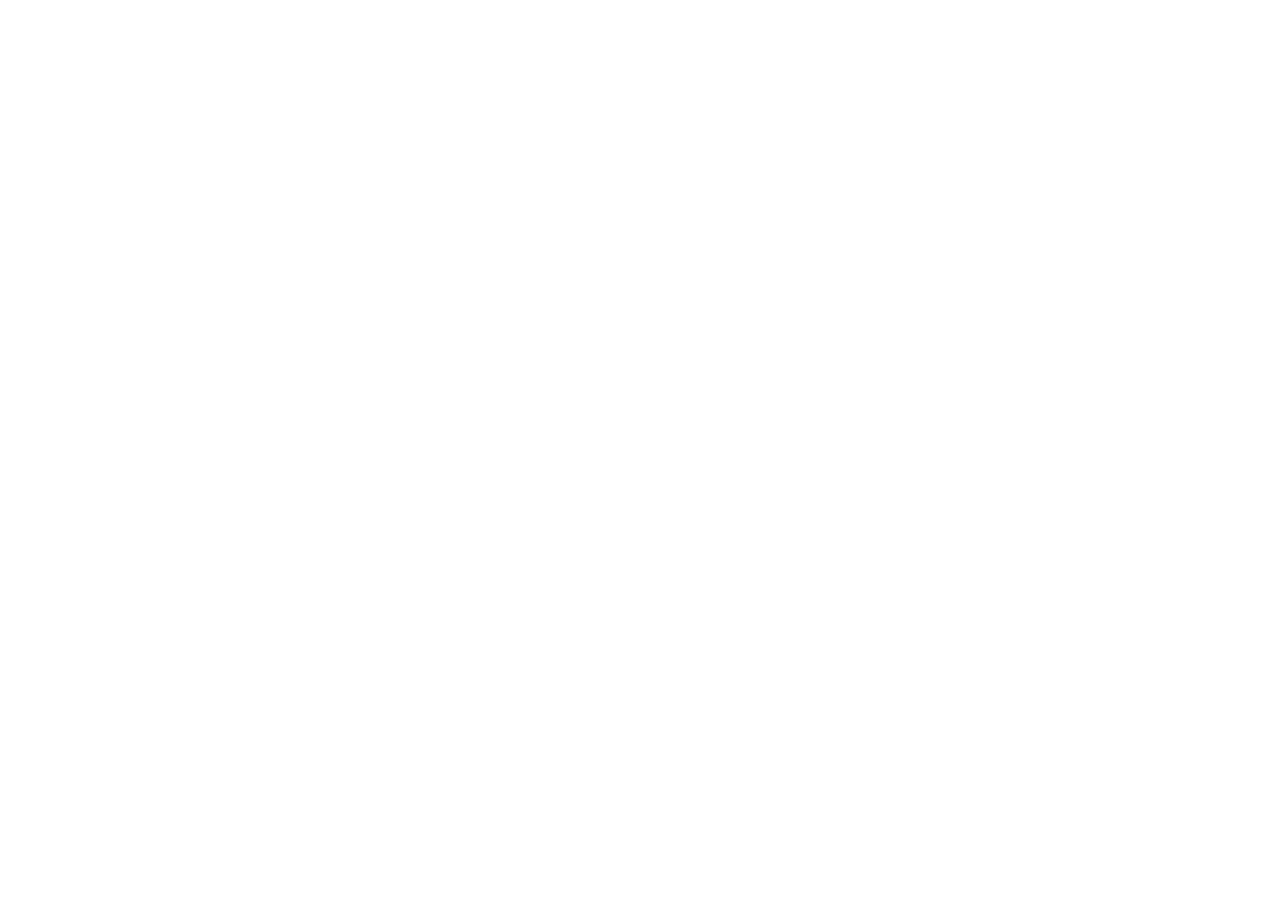
==== cart.html @ f615d3a9 "cart 1st" ====
<!DOCTYPE html>
<html lang="en">
  <head>
    <meta charset="UTF-8" />
    <meta name="viewport" content="width=device-width, initial-scale=1.0" />
    <title>Cart</title>
  </head>
  <body>
    <section id="cartlist"></section>
    <template>
      <h2></h2>
      <h3></h3>
    </template>
  </body>
  <script>
    "use strict";

    window.addEventListener("DOMContentLoaded", init);
    let currentOrder = localStorage.getItem("order");
    let cartlist = document.querySelector("#cartlist");

    function init() {
      let order = JSON.parse(currentOrder);
      console.log(order);
      const skabelon = document.querySelector("template");

      order.forEach((order) => {
        const klon = skabelon.cloneNode(true).content;
        klon.querySelector("h2").textContent = order.name;
        klon.querySelector("h3").textContent = order.amount;
        // klon.querySelector("h2").textContent = order.amount;

        // klon.querySelector(".remove").addEventListener("click", () => {
        //   removeBeer(orderParse, order);
        // });
        cartlist.appendChild(klon);
      });
    }
  </script>
</html>
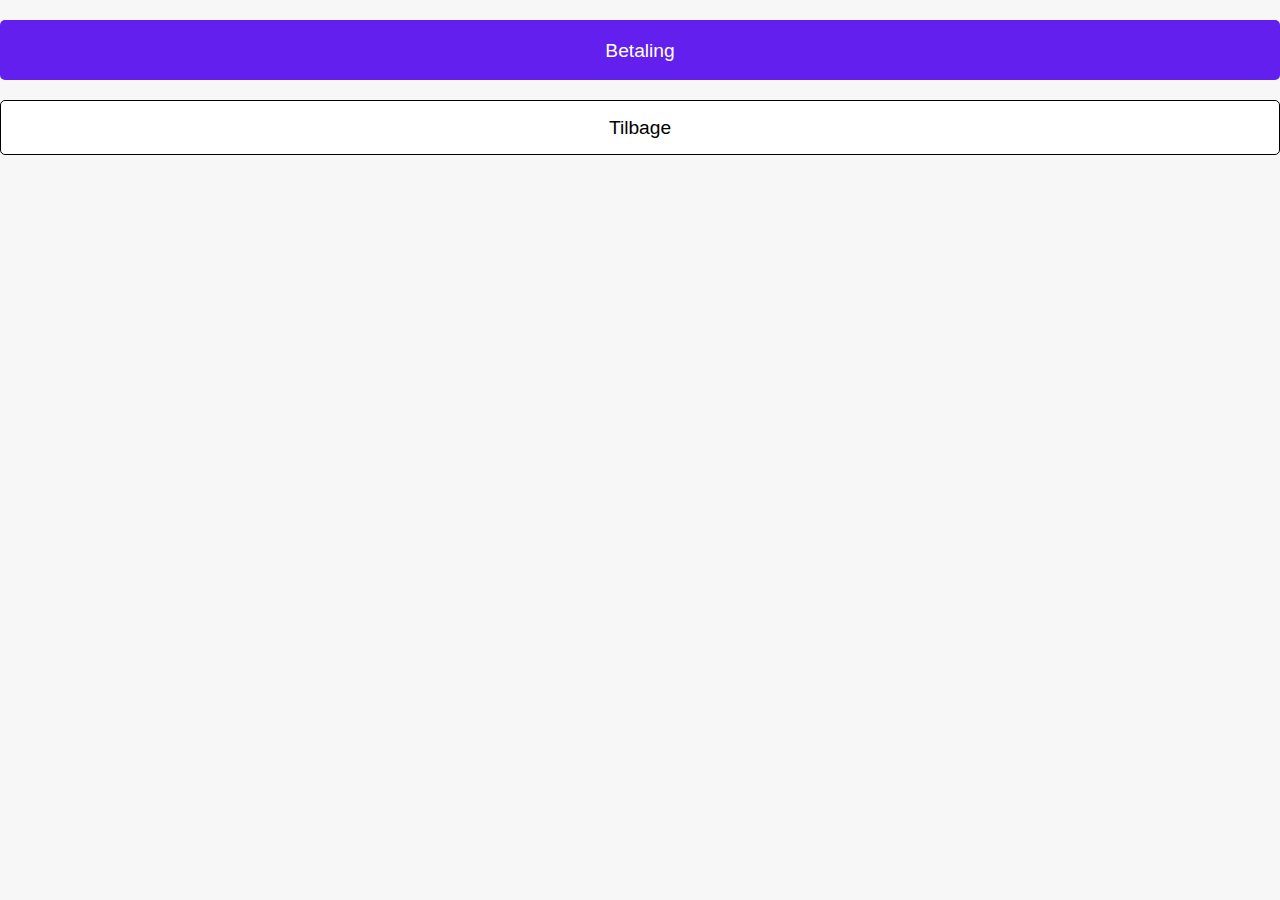
==== commit 5adcc987: "add to cart" ====
--- a/cart.html
+++ b/cart.html
@@ -4,6 +4,7 @@
     <meta charset="UTF-8" />
     <meta name="viewport" content="width=device-width, initial-scale=1.0" />
     <title>Cart</title>
+    <link rel="stylesheet" href="style.css" />
   </head>
   <body>
     <section id="cartlist"></section>
@@ -11,6 +12,10 @@
       <h2></h2>
       <h3></h3>
     </template>
+    <button class="proceed">Betaling</button>
+    <a href="index.html">
+      <button class="continue">Tilbage</button>
+    </a>
   </body>
   <script>
     "use strict";
@@ -20,6 +25,9 @@
     let cartlist = document.querySelector("#cartlist");
 
     function init() {
+      document.querySelector(".proceed").addEventListener("click", () => {
+        window.location.replace("checkout.html");
+      });
       let order = JSON.parse(currentOrder);
       console.log(order);
       const skabelon = document.querySelector("template");
--- a/style.css
+++ b/style.css
@@ -0,0 +1,210 @@
+* {
+  margin: 0 0 0 0;
+  box-sizing: border-box;
+}
+
+h1 {
+  text-align: center;
+}
+
+body {
+  background-color: #f7f7f7;
+}
+
+img {
+  width: 100%;
+}
+main {
+  position: absolute;
+}
+.splash-img {
+  position: absolute;
+  width: 100%;
+  height: 100vh;
+  object-fit: cover;
+  filter: grayscale(1);
+  background-repeat: no-repeat;
+  background-size: cover;
+  background-position: center;
+
+  background-image: url("img/scala_splashv2-100.jpg");
+}
+
+.drink-images {
+  width: 150px;
+  height: 150px;
+}
+
+/* .valgt {
+  text-decoration: none;
+  border-bottom: 0.1em solid #1b5728;
+} */
+
+.drink-list {
+  display: grid;
+  grid-template-columns: repeat(1, 1fr);
+  grid-gap: 1rem;
+}
+
+.logo_container_large {
+  width: 100%;
+  display: flex;
+  justify-content: center;
+}
+
+.logo {
+  width: 50%;
+}
+
+.button_container {
+  display: grid;
+  justify-content: center;
+  width: 100%;
+}
+
+.filter {
+  width: 100vw;
+  height: 13vh;
+}
+
+.button {
+  color: white;
+  background-color: #333232;
+  border: white solid 1px;
+
+  font-family: "Quicksand", sans-serif;
+  font-size: 1rem;
+}
+
+.sidepanel {
+  width: 0;
+  position: fixed;
+  z-index: 100;
+  height: 100vh;
+  top: 0;
+  right: 0;
+  overflow-x: hidden;
+  transition: 0.5s;
+  padding-top: 60px;
+  background-color: white;
+}
+
+.closebtn {
+  position: absolute;
+  top: 0;
+  right: 25px;
+  font-size: 36px;
+}
+
+/** checkout **/
+.title .arrowback {
+  text-decoration: none;
+  position: absolute;
+  font-size: 2rem;
+  color: white;
+  margin-top: 10px;
+  margin-left: 5px;
+}
+
+#subscribe_form {
+  margin-top: 4vw;
+  display: grid;
+  justify-content: center;
+}
+
+form {
+  width: 100vw;
+  margin: 10px auto;
+  padding: 20px;
+  border-radius: 5px;
+}
+
+label {
+  color: black;
+}
+
+input[type="text"],
+input[type="number"] {
+  background-color: #d3d3d3;
+  -webkit-box-shadow: none;
+  box-shadow: none;
+  border-radius: 0.2rem;
+  border: none;
+  display: block;
+  font-size: 0.875em;
+  margin: 0 0 1em 0;
+  padding: 0.5em;
+  height: 3rem;
+  width: 100%;
+  margin-top: 5px;
+  animation: dissappear 1s linear;
+}
+
+/* input[type="text"]:hover {
+} */
+
+input[type="submit"] {
+  cursor: pointer;
+  margin-top: 20px;
+  margin-bottom: 20px;
+  background-color: #631fee;
+  border: 0px;
+  width: 100%;
+  height: 50px;
+  text-align: center;
+  color: white;
+  font-size: 1.5rem;
+  border-radius: 5px;
+}
+
+.details_wrapper {
+  display: flex;
+}
+
+.icon_container img {
+  width: 50px;
+  height: 50px;
+}
+
+.expire {
+  width: 15vw;
+}
+
+.cvc {
+  margin-left: 20px;
+  width: 10vw;
+}
+
+.cvc .pristine-error {
+  width: 35vw;
+}
+
+.proceed {
+  margin-top: 20px;
+  margin-bottom: 20px;
+  background-color: #631fee;
+  border: 0px;
+  width: 100%;
+  height: 60px;
+  text-align: center;
+  text-decoration: none;
+  color: white;
+  font-size: 1.2rem;
+  line-height: 45px;
+  cursor: pointer;
+  border-radius: 5px;
+}
+
+.continue {
+  cursor: pointer;
+  border: 1px solid black;
+  width: 100%;
+  height: 55px;
+  text-align: center;
+  text-decoration: none;
+  color: black;
+  line-height: 45px;
+  background-color: white;
+  font-size: 1.2rem;
+  border-radius: 5px;
+}
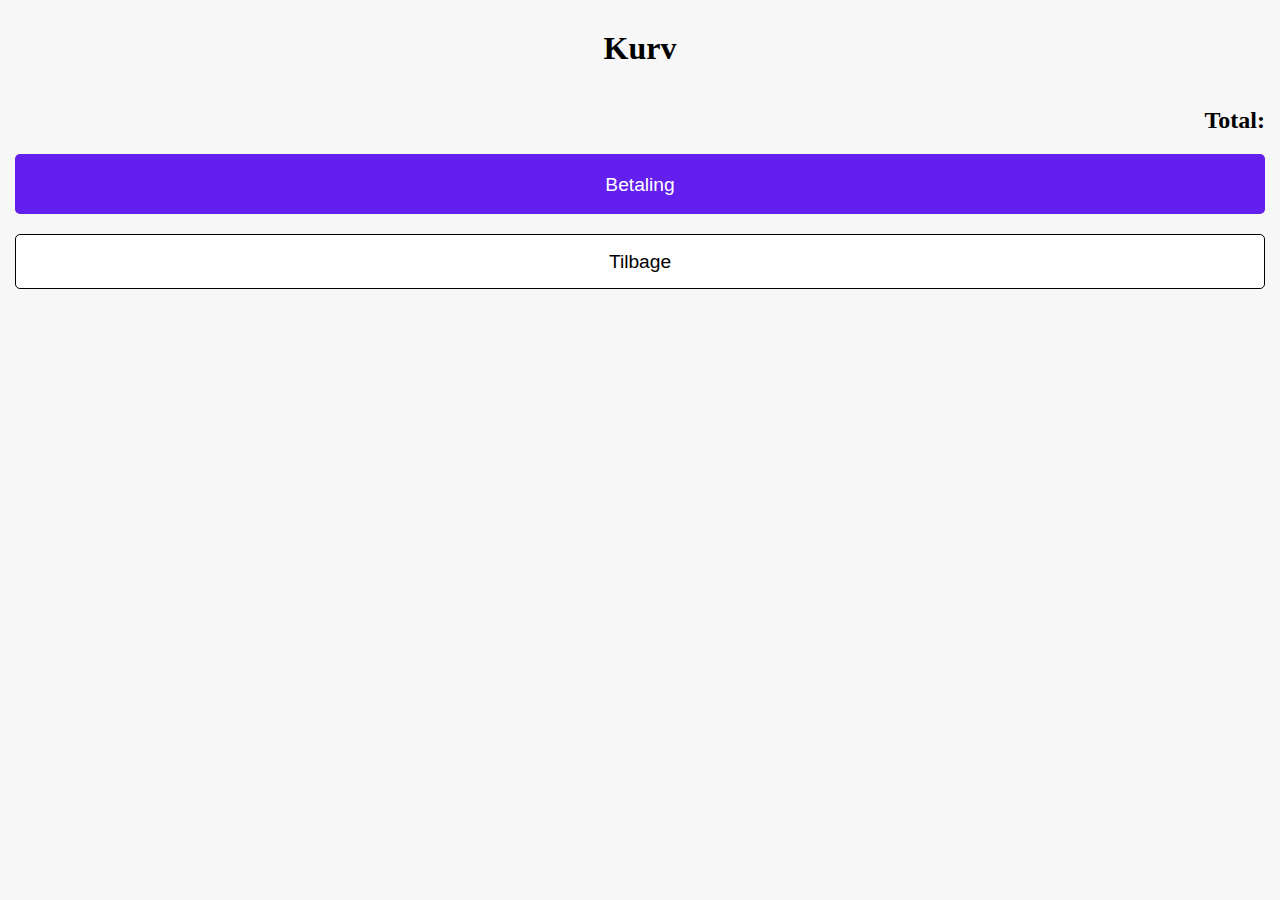
==== commit c9b3aa7c: "cart, checkout" ====
--- a/cart.html
+++ b/cart.html
@@ -5,13 +5,37 @@
     <meta name="viewport" content="width=device-width, initial-scale=1.0" />
     <title>Cart</title>
     <link rel="stylesheet" href="style.css" />
+    <style>
+      h1 {
+        margin-top: 30px;
+        margin-bottom: 40px;
+      }
+
+      body {
+        margin-left: 15px;
+        margin-right: 15px;
+      }
+
+      h2 {
+        margin-top: 30px;
+      }
+
+      .total {
+        text-align: right;
+      }
+    </style>
   </head>
   <body>
+    <h1>Kurv</h1>
     <section id="cartlist"></section>
     <template>
       <h2></h2>
       <h3></h3>
     </template>
+    <div class="total">
+      <h2>Total:</h2>
+      <h3></h3>
+    </div>
     <button class="proceed">Betaling</button>
     <a href="index.html">
       <button class="continue">Tilbage</button>
@@ -31,18 +55,26 @@
       let order = JSON.parse(currentOrder);
       console.log(order);
       const skabelon = document.querySelector("template");
-
+      console.log(currentOrder);
       order.forEach((order) => {
         const klon = skabelon.cloneNode(true).content;
         klon.querySelector("h2").textContent = order.name;
-        klon.querySelector("h3").textContent = order.amount;
+        klon.querySelector("h3").textContent = "x" + order.amount;
         // klon.querySelector("h2").textContent = order.amount;
 
         // klon.querySelector(".remove").addEventListener("click", () => {
         //   removeBeer(orderParse, order);
         // });
+
         cartlist.appendChild(klon);
       });
+
+      let orderPrice = 0;
+      for (let i = 0; i < order.length; i++) {
+        orderPrice = +order[i].amount + orderPrice;
+        console.log(orderPrice);
+      }
+      document.querySelector("body > div.total > h3").textContent = orderPrice * 49 + " DKK";
     }
   </script>
 </html>
--- a/style.css
+++ b/style.css
@@ -28,6 +28,18 @@
   background-position: center;
 
   background-image: url("img/scala_splashv2-100.jpg");
+}
+
+#cartwrapper {
+  margin-top: 20px;
+  background-color: white;
+  display: flex;
+  justify-content: space-between;
+  height: 10vh;
+  -webkit-box-shadow: 2px 1px 12px -1px rgba(0, 0, 0, 0.59);
+  -moz-box-shadow: 2px 1px 12px -1px rgba(0, 0, 0, 0.59);
+  box-shadow: 2px 1px 12px -1px rgba(0, 0, 0, 0.59);
+  border-radius: 5px;
 }
 
 .drink-images {
@@ -208,3 +220,47 @@
   font-size: 1.2rem;
   border-radius: 5px;
 }
+
+/** checkout ***/
+
+.purchaseModal {
+  width: 80vw;
+  display: none;
+  margin: auto;
+  margin-top: 20vw;
+  height: 200px;
+  color: black;
+  background-color: white;
+  animation: purchase 1s linear;
+  margin-bottom: 50px;
+  justify-content: center;
+  flex-wrap: wrap;
+  position: relative;
+  -webkit-box-shadow: 2px 1px 12px -1px rgba(0, 0, 0, 0.59);
+  -moz-box-shadow: 2px 1px 12px -1px rgba(0, 0, 0, 0.59);
+  box-shadow: 2px 1px 12px -1px rgba(0, 0, 0, 0.59);
+}
+
+.loading {
+  width: 5px;
+  height: 5px;
+  border-radius: 50%;
+  background-color: black;
+  margin-top: 23px;
+  margin-left: 2px;
+  animation: dots 2s infinite;
+}
+
+.loadingbars {
+  display: flex;
+}
+
+.loading:nth-child(4) {
+  animation-delay: 0.2s;
+}
+
+@keyframes dots {
+  50% {
+    opacity: 0;
+  }
+}
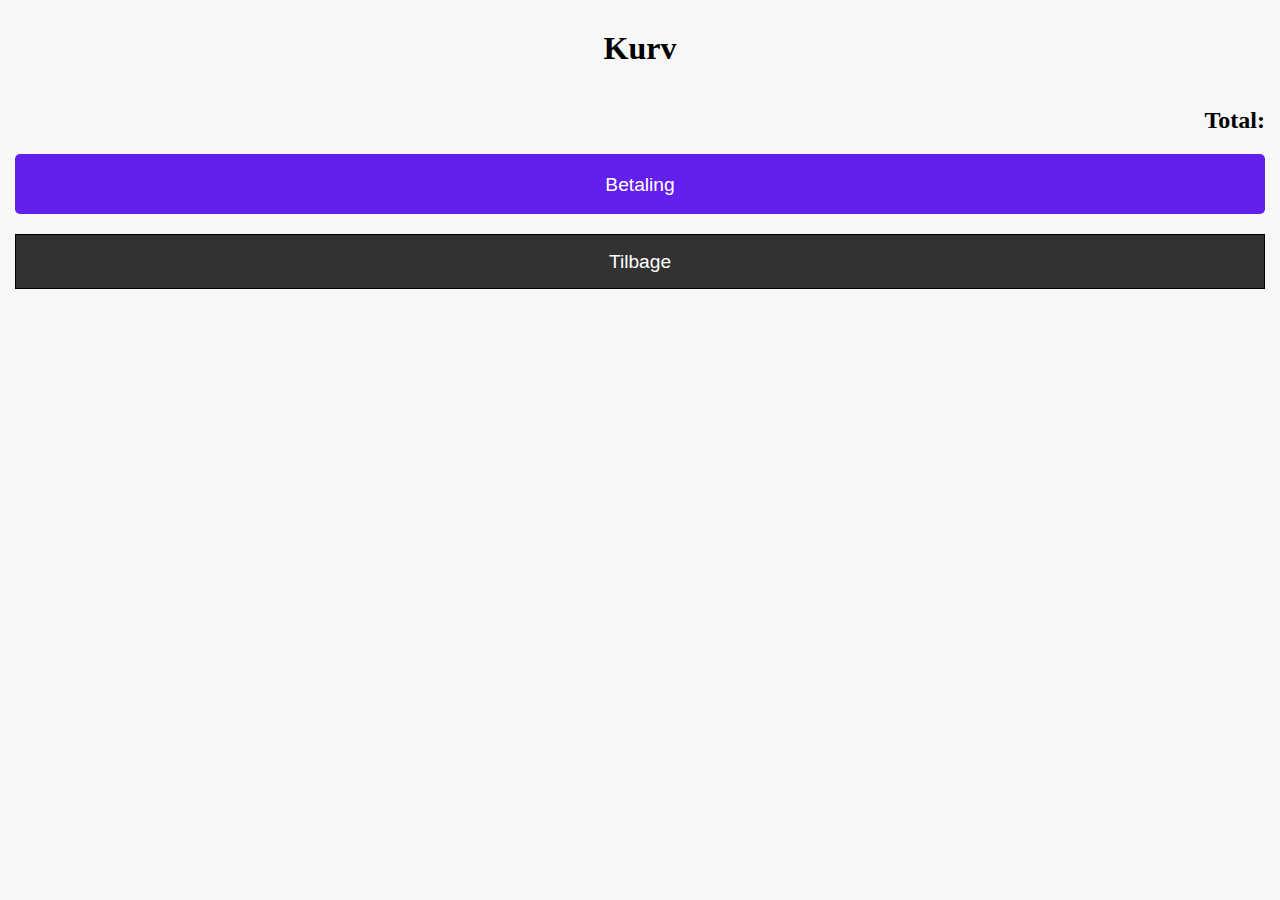
==== commit 9dcff73e: "some styling" ====
--- a/cart.html
+++ b/cart.html
@@ -16,8 +16,20 @@
         margin-right: 15px;
       }
 
-      h2 {
-        margin-top: 30px;
+      .order_wrapper {
+        background-color: #f2a6a6;
+        border: black 1px solid;
+        /* margin: 10px; */
+        padding: 10px;
+        width: 100%;
+
+        display: flex;
+        align-items: center;
+      }
+
+      .order_wrapper h3 {
+        align-self: flex-end;
+        margin-left: 20px;
       }
 
       .total {
@@ -29,8 +41,10 @@
     <h1>Kurv</h1>
     <section id="cartlist"></section>
     <template>
-      <h2></h2>
-      <h3></h3>
+      <div class="order_wrapper">
+        <h2></h2>
+        <h3></h3>
+      </div>
     </template>
     <div class="total">
       <h2>Total:</h2>
@@ -46,7 +60,8 @@
 
     window.addEventListener("DOMContentLoaded", init);
     let currentOrder = localStorage.getItem("order");
-    let cartlist = document.querySelector("#cartlist");
+    const cartlist = document.querySelector("#cartlist");
+    const skabelon = document.querySelector("template");
 
     function init() {
       document.querySelector(".proceed").addEventListener("click", () => {
@@ -54,13 +69,10 @@
       });
       let order = JSON.parse(currentOrder);
       console.log(order);
-      const skabelon = document.querySelector("template");
-      console.log(currentOrder);
       order.forEach((order) => {
         const klon = skabelon.cloneNode(true).content;
         klon.querySelector("h2").textContent = order.name;
         klon.querySelector("h3").textContent = "x" + order.amount;
-        // klon.querySelector("h2").textContent = order.amount;
 
         // klon.querySelector(".remove").addEventListener("click", () => {
         //   removeBeer(orderParse, order);
@@ -69,12 +81,11 @@
         cartlist.appendChild(klon);
       });
 
-      let orderPrice = 0;
+      let totalPrice = 0;
       for (let i = 0; i < order.length; i++) {
-        orderPrice = +order[i].amount + orderPrice;
-        console.log(orderPrice);
+        totalPrice = +order[i].amount * order[i].price + totalPrice;
       }
-      document.querySelector("body > div.total > h3").textContent = orderPrice * 49 + " DKK";
+      document.querySelector("body > div.total > h3").textContent = totalPrice + " DKK";
     }
   </script>
 </html>
--- a/style.css
+++ b/style.css
@@ -42,10 +42,10 @@
   border-radius: 5px;
 }
 
-.drink-images {
+/* .drink-images {
   width: 150px;
   height: 150px;
-}
+} */
 
 /* .valgt {
   text-decoration: none;
@@ -97,15 +97,91 @@
   right: 0;
   overflow-x: hidden;
   transition: 0.5s;
-  padding-top: 60px;
+  /* padding-top: 60px; */
   background-color: white;
 }
 
 .closebtn {
   position: absolute;
-  top: 0;
+  top: 10px;
   right: 25px;
-  font-size: 36px;
+  font-size: 2.5rem;
+}
+
+.top {
+  display: flex;
+  align-items: center;
+  /* justify-content: space-between; */
+  margin: 10px;
+}
+
+.top h1 {
+  font-size: 2rem;
+  margin-left: 30px;
+}
+
+.logo_container_small {
+  width: 30%;
+}
+
+.wrapper {
+  background-color: #f2a6a6;
+  border: black 1px solid;
+  /* margin: 10px; */
+  padding: 10px;
+  width: 100%;
+
+  display: flex;
+  align-items: center;
+}
+
+.left {
+  width: 100%;
+}
+
+.drink-images {
+  width: 100%;
+  /* max-height: 20vh; */
+  object-fit: contain;
+}
+
+#drinks h1,
+h2,
+h3,
+p {
+  font-family: "Bebas Neue", cursive;
+}
+
+.order_button {
+  width: 100%;
+}
+.quantity {
+  height: 24px;
+  width: 28px;
+  margin-top: 30px;
+  border: 1px solid black;
+  text-align: center;
+  font-family: "Quicksand", sans-serif;
+}
+.minus,
+.plus {
+  margin-top: 30px;
+  width: 28px;
+  height: 24px;
+  background-color: white;
+  border: 0.1px solid black;
+  cursor: pointer;
+}
+
+.add {
+  margin-top: 5px;
+  width: 100%;
+  height: 25px;
+  background-color: #333232;
+  color: white;
+  font-size: 0.8rem;
+  border: 0px;
+  cursor: pointer;
 }
 
 /** checkout **/
@@ -214,11 +290,15 @@
   height: 55px;
   text-align: center;
   text-decoration: none;
-  color: black;
+  color: white;
   line-height: 45px;
-  background-color: white;
+  background-color: #333232;
   font-size: 1.2rem;
-  border-radius: 5px;
+}
+
+.continue a {
+  color: white;
+  text-decoration: none;
 }
 
 /** checkout ***/
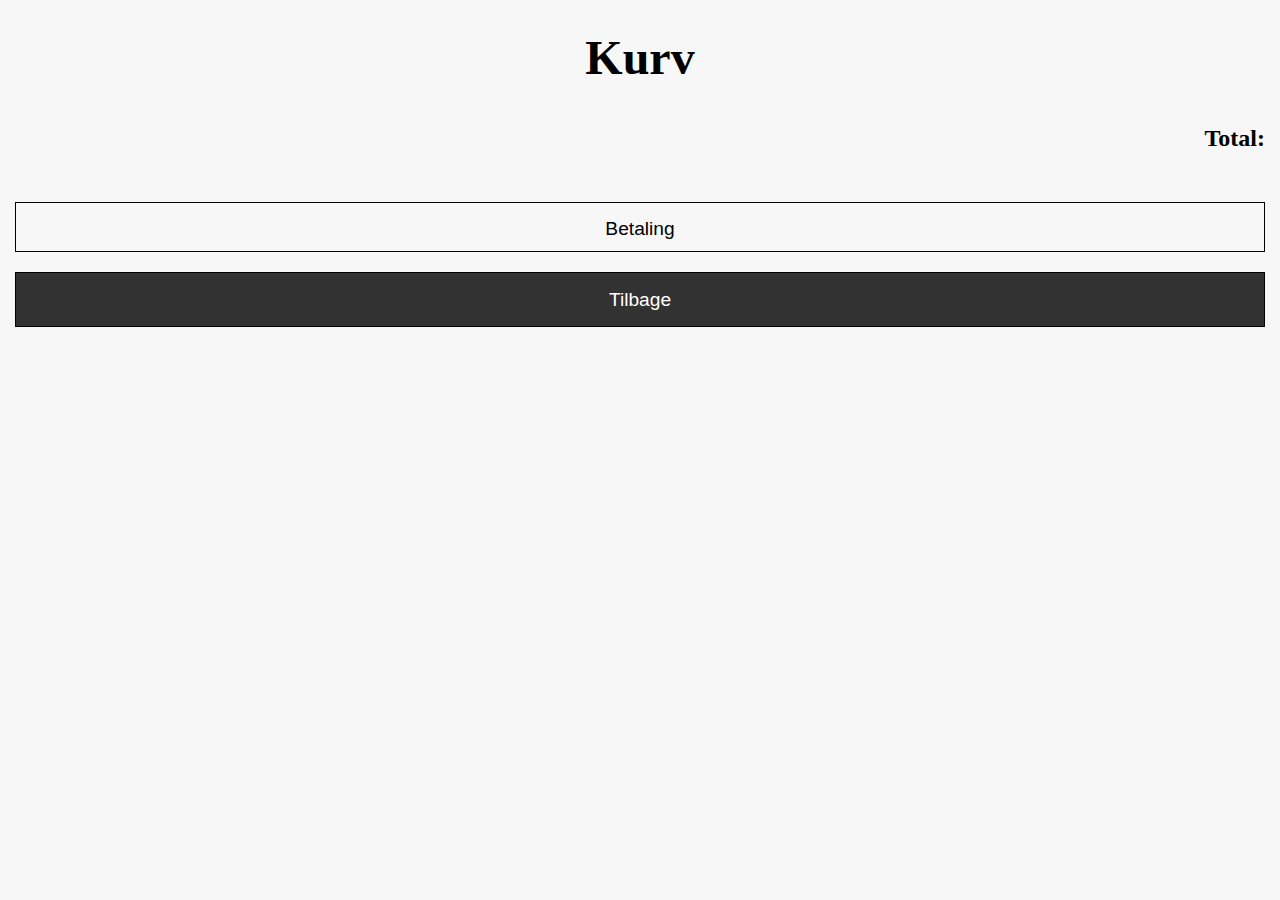
==== commit 4c2d6f27: "drink view" ====
--- a/cart.html
+++ b/cart.html
@@ -5,10 +5,13 @@
     <meta name="viewport" content="width=device-width, initial-scale=1.0" />
     <title>Cart</title>
     <link rel="stylesheet" href="style.css" />
+
     <style>
       h1 {
+        font-size: 3rem;
         margin-top: 30px;
         margin-bottom: 40px;
+        font-family: "Bebas Neue", cursive;
       }
 
       body {
@@ -16,20 +19,8 @@
         margin-right: 15px;
       }
 
-      .order_wrapper {
-        background-color: #f2a6a6;
-        border: black 1px solid;
-        /* margin: 10px; */
-        padding: 10px;
-        width: 100%;
-
-        display: flex;
-        align-items: center;
-      }
-
-      .order_wrapper h3 {
-        align-self: flex-end;
-        margin-left: 20px;
+      h2 {
+        margin-top: 30px;
       }
 
       .total {
@@ -41,10 +32,8 @@
     <h1>Kurv</h1>
     <section id="cartlist"></section>
     <template>
-      <div class="order_wrapper">
-        <h2></h2>
-        <h3></h3>
-      </div>
+      <h2></h2>
+      <h3></h3>
     </template>
     <div class="total">
       <h2>Total:</h2>
--- a/style.css
+++ b/style.css
@@ -30,7 +30,7 @@
   background-image: url("img/scala_splashv2-100.jpg");
 }
 
-#cartwrapper {
+/* #cartwrapper {
   margin-top: 20px;
   background-color: white;
   display: flex;
@@ -40,11 +40,6 @@
   -moz-box-shadow: 2px 1px 12px -1px rgba(0, 0, 0, 0.59);
   box-shadow: 2px 1px 12px -1px rgba(0, 0, 0, 0.59);
   border-radius: 5px;
-}
-
-/* .drink-images {
-  width: 150px;
-  height: 150px;
 } */
 
 /* .valgt {
@@ -132,16 +127,26 @@
   width: 100%;
 
   display: flex;
-  align-items: center;
 }
 
 .left {
-  width: 100%;
+  width: 45vw;
+}
+
+.right {
+  width: 40vw;
 }
 
 .drink-images {
-  width: 100%;
-  /* max-height: 20vh; */
+  height: 100%;
+  object-fit: contain;
+  display: flex;
+  justify-content: center;
+}
+
+.drink-images img {
+  height: 200px;
+  width: 200px;
   object-fit: contain;
 }
 
@@ -156,18 +161,26 @@
   width: 100%;
 }
 .quantity {
-  height: 24px;
-  width: 28px;
+  height: 50px;
+  width: 50px;
   margin-top: 30px;
   border: 1px solid black;
   text-align: center;
+  font-family: "Quicksand", sans-serif;
+}
+
+.quantity_wrapper {
+  min-width: 100%;
+}
+
+#form_wrap {
   font-family: "Quicksand", sans-serif;
 }
 .minus,
 .plus {
   margin-top: 30px;
-  width: 28px;
-  height: 24px;
+  width: 50px;
+  height: 50px;
   background-color: white;
   border: 0.1px solid black;
   cursor: pointer;
@@ -176,7 +189,7 @@
 .add {
   margin-top: 5px;
   width: 100%;
-  height: 25px;
+  height: 40px;
   background-color: #333232;
   color: white;
   font-size: 0.8rem;
@@ -222,27 +235,34 @@
   font-size: 0.875em;
   margin: 0 0 1em 0;
   padding: 0.5em;
-  height: 3rem;
+  height: 4rem;
   width: 100%;
   margin-top: 5px;
   animation: dissappear 1s linear;
 }
 
+#expire,
+#cvc {
+  height: 3rem;
+}
+
 /* input[type="text"]:hover {
 } */
 
 input[type="submit"] {
-  cursor: pointer;
-  margin-top: 20px;
+  margin-top: 50px;
   margin-bottom: 20px;
-  background-color: #631fee;
-  border: 0px;
-  width: 100%;
-  height: 50px;
-  text-align: center;
-  color: white;
-  font-size: 1.5rem;
-  border-radius: 5px;
+  background-color: #f7f7f7;
+  text-decoration: none;
+  font-size: 1.2rem;
+
+  cursor: pointer;
+  width: 100%;
+  height: 50px;
+  line-height: 50px;
+  text-align: center;
+  color: black;
+  border: 1px solid black;
 }
 
 .details_wrapper {
@@ -268,19 +288,19 @@
 }
 
 .proceed {
-  margin-top: 20px;
+  margin-top: 50px;
   margin-bottom: 20px;
-  background-color: #631fee;
-  border: 0px;
-  width: 100%;
-  height: 60px;
-  text-align: center;
-  text-decoration: none;
-  color: white;
+  background-color: #f7f7f7;
+  text-decoration: none;
   font-size: 1.2rem;
-  line-height: 45px;
-  cursor: pointer;
-  border-radius: 5px;
+
+  cursor: pointer;
+  width: 100%;
+  height: 50px;
+  line-height: 50px;
+  text-align: center;
+  color: black;
+  border: 1px solid black;
 }
 
 .continue {
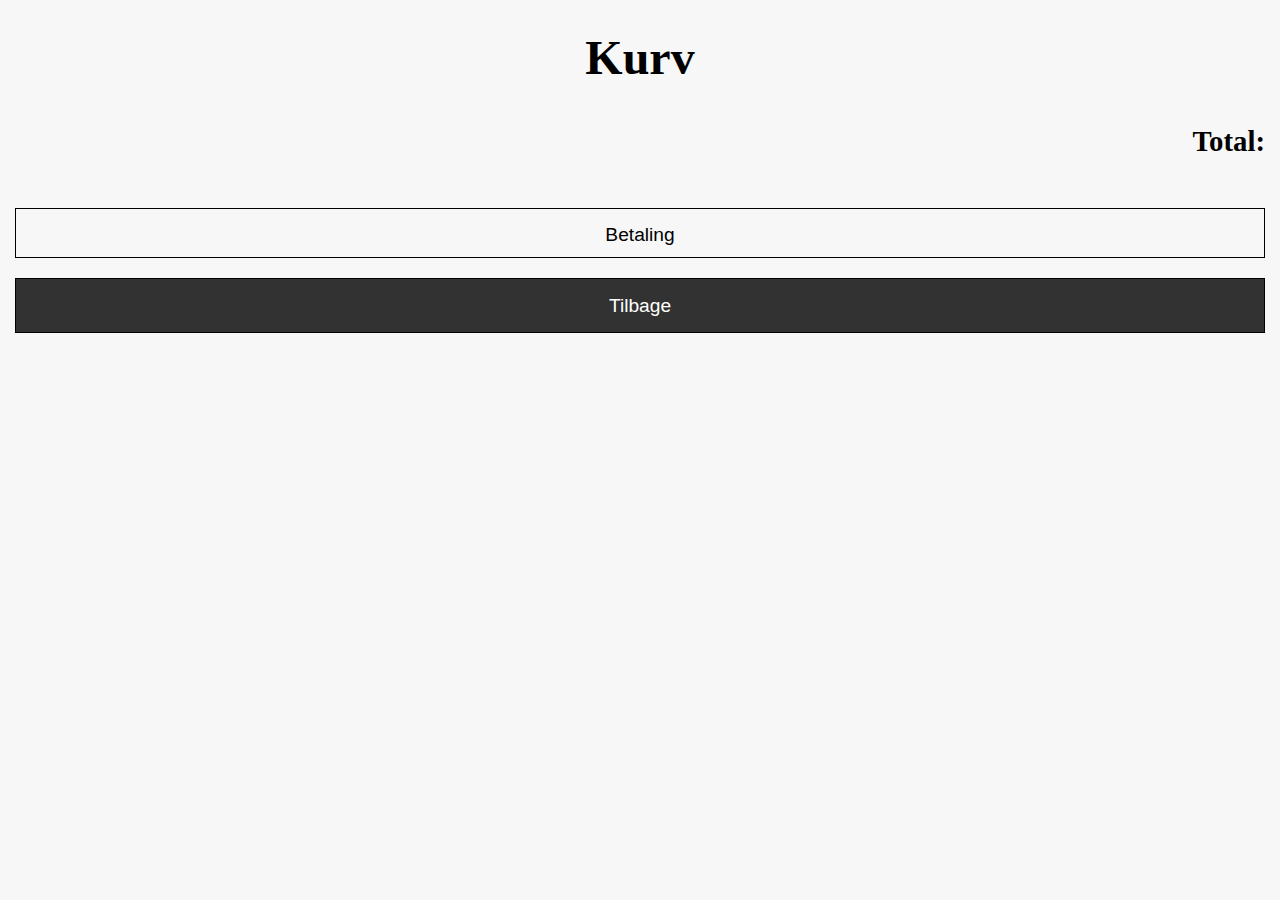
==== commit dc161136: "finished" ====
--- a/cart.html
+++ b/cart.html
@@ -19,8 +19,32 @@
         margin-right: 15px;
       }
 
+      .order_wrapper {
+        background-color: #f2a6a6;
+        border: black 1px solid;
+        margin-bottom: 10px;
+        padding: 10px;
+        width: 100%;
+
+        display: flex;
+        justify-content: space-between;
+      }
+
+      .continue {
+        margin: 0px 0 0 0;
+      }
+
       h2 {
-        margin-top: 30px;
+        font-size: 1.8rem;
+      }
+
+      h3 {
+        font-size: 1.5rem;
+      }
+
+      .order_wrapper h3 {
+        align-self: flex-end;
+        margin-left: 20px;
       }
 
       .total {
@@ -32,8 +56,10 @@
     <h1>Kurv</h1>
     <section id="cartlist"></section>
     <template>
-      <h2></h2>
-      <h3></h3>
+      <div class="order_wrapper">
+        <h2></h2>
+        <h3></h3>
+      </div>
     </template>
     <div class="total">
       <h2>Total:</h2>
@@ -44,37 +70,5 @@
       <button class="continue">Tilbage</button>
     </a>
   </body>
-  <script>
-    "use strict";
-
-    window.addEventListener("DOMContentLoaded", init);
-    let currentOrder = localStorage.getItem("order");
-    const cartlist = document.querySelector("#cartlist");
-    const skabelon = document.querySelector("template");
-
-    function init() {
-      document.querySelector(".proceed").addEventListener("click", () => {
-        window.location.replace("checkout.html");
-      });
-      let order = JSON.parse(currentOrder);
-      console.log(order);
-      order.forEach((order) => {
-        const klon = skabelon.cloneNode(true).content;
-        klon.querySelector("h2").textContent = order.name;
-        klon.querySelector("h3").textContent = "x" + order.amount;
-
-        // klon.querySelector(".remove").addEventListener("click", () => {
-        //   removeBeer(orderParse, order);
-        // });
-
-        cartlist.appendChild(klon);
-      });
-
-      let totalPrice = 0;
-      for (let i = 0; i < order.length; i++) {
-        totalPrice = +order[i].amount * order[i].price + totalPrice;
-      }
-      document.querySelector("body > div.total > h3").textContent = totalPrice + " DKK";
-    }
-  </script>
+  <script src="cart.js"></script>
 </html>
--- a/style.css
+++ b/style.css
@@ -30,7 +30,7 @@
   background-image: url("img/scala_splashv2-100.jpg");
 }
 
-/* #cartwrapper {
+#cartwrapper {
   margin-top: 20px;
   background-color: white;
   display: flex;
@@ -40,12 +40,7 @@
   -moz-box-shadow: 2px 1px 12px -1px rgba(0, 0, 0, 0.59);
   box-shadow: 2px 1px 12px -1px rgba(0, 0, 0, 0.59);
   border-radius: 5px;
-} */
-
-/* .valgt {
-  text-decoration: none;
-  border-bottom: 0.1em solid #1b5728;
-} */
+}
 
 .drink-list {
   display: grid;
@@ -127,10 +122,11 @@
   width: 100%;
 
   display: flex;
+  align-items: center;
 }
 
 .left {
-  width: 45vw;
+  width: 43vw;
 }
 
 .right {
@@ -157,6 +153,14 @@
   font-family: "Bebas Neue", cursive;
 }
 
+#drinks h2 {
+  font-size: 2rem;
+}
+
+#drinks p {
+  font-size: 1.5rem;
+}
+
 .order_button {
   width: 100%;
 }
@@ -167,6 +171,7 @@
   border: 1px solid black;
   text-align: center;
   font-family: "Quicksand", sans-serif;
+  font-size: 18px;
 }
 
 .quantity_wrapper {
@@ -184,12 +189,13 @@
   background-color: white;
   border: 0.1px solid black;
   cursor: pointer;
+  font-size: 20px;
 }
 
 .add {
   margin-top: 5px;
   width: 100%;
-  height: 40px;
+  height: 50px;
   background-color: #333232;
   color: white;
   font-size: 0.8rem;
@@ -314,6 +320,7 @@
   line-height: 45px;
   background-color: #333232;
   font-size: 1.2rem;
+  margin: 40px 0 20px 0;
 }
 
 .continue a {
